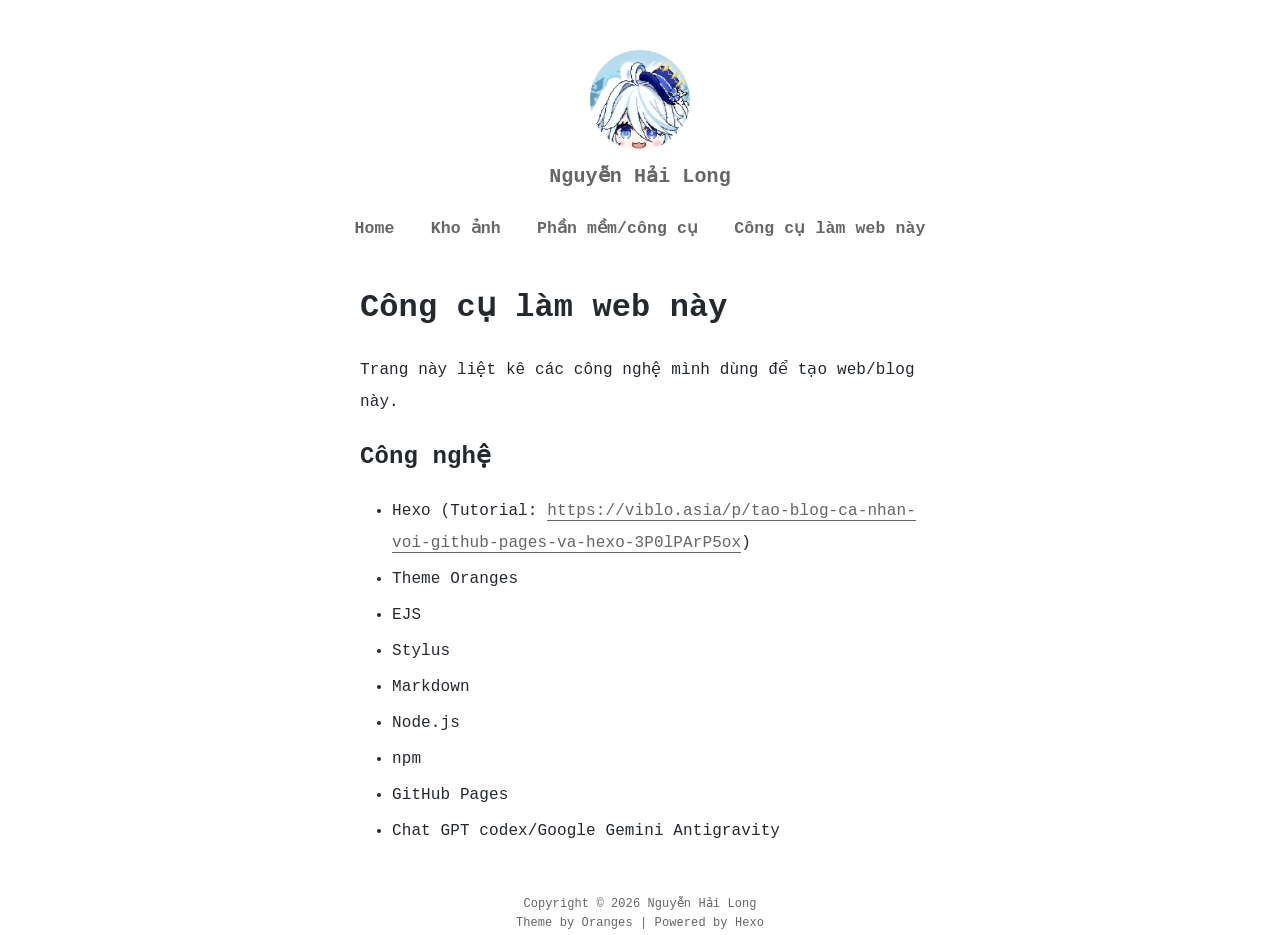
==== cong-cu-lam-web/index.html @ 545f5bb3 "Site updated: 2026-05-12 15:04:45" ====
<!DOCTYPE html>
<html lang="en" color-mode="light">

  <head>
  <meta charset="utf-8">
  <meta name="viewport" content="width=device-width, initial-scale=1" />
  <meta name="author" content="Nguyễn Hải Long" />
  <!-- Open Graph Description 简短摘要-->
  
  <!-- 用于搜索引擎的文章摘要 -->
  
  
  
  <title>
    
      Công cụ làm web này 
      
      
      |
    
     Nguyễn Hải Long
  </title>

  
    <link rel="apple-touch-icon" href="/images/favicon.png">
    <link rel="icon" href="/images/favicon.png">
  

  <!-- Raleway-Font -->
  <link href="https://fonts.googleapis.com/css?family=Raleway&display=swap" rel="stylesheet">

  <!-- hexo site css -->
  <link rel="stylesheet" href="/css/main.css" />
  <link rel="stylesheet" href="//at.alicdn.com/t/font_1886449_67xjft27j1l.css" />
  <!-- 代码块风格 -->
  

  <!-- jquery3.3.1 -->
  
    <script defer type="text/javascript" src="/plugins/jquery.min.js"></script>
  

  <!-- fancybox -->
  
    <link href="/plugins/jquery.fancybox.min.css" rel="stylesheet">
    <script defer type="text/javascript" src="/plugins/jquery.fancybox.min.js"></script>
  
  
<script src="/js/fancybox.js"></script>


  

  

  <script>
    var html = document.documentElement
    const colorMode = localStorage.getItem('color-mode')
    if (colorMode) {
      document.documentElement.setAttribute('color-mode', colorMode)
    }
  </script>
<meta name="generator" content="Hexo 8.1.2"></head>


  <body>
    <div id="app">
      <div class="header">
  <div class="avatar">
    <a href="/">
      <!-- 头像取消懒加载，添加no-lazy -->
      
        <img src="/images/avatar.png" alt="">
      
    </a>
    <div class="nickname"><a href="/">Nguyễn Hải Long</a></div>
  </div>
  <div class="navbar">
    <ul>
      
        <li class="nav-item" data-path="/">
          <a href="/">Home</a>
        </li>
      
        <li class="nav-item" data-path="/kho-anh/">
          <a href="/kho-anh/">Kho ảnh</a>
        </li>
      
        <li class="nav-item" data-path="/phan-mem-cong-cu/">
          <a href="/phan-mem-cong-cu/">Phần mềm/công cụ</a>
        </li>
      
        <li class="nav-item" data-path="/cong-cu-lam-web/">
          <a href="/cong-cu-lam-web/">Công cụ làm web này</a>
        </li>
      
    </ul>
  </div>
</div>


<script src="/js/activeNav.js"></script>



      <div class="flex-container">
        <!-- 文章详情页，展示文章具体内容，url形式：https://yoursite/文章标题/ -->
<!-- 同时为「标签tag」，「朋友friend」，「分类categories」，「关于about」页面的承载页面，具体展示取决于page.type -->


  <!-- LaTex Display -->

  
    <script async type="text/javascript" src="/plugins/mathjax/tex-chtml.js"></script>
  
  <script>
    MathJax = {
      tex: {
        inlineMath: [['$', '$'], ['\\(', '\\)']]
      }
    }
  </script>





  <!-- clipboard -->

  
    <script async type="text/javascript" src="/plugins/clipboard.min.js"></script>
  
  
<script src="/js/codeCopy.js"></script>







  

  

  
  <!-- 关于页 url形式：https://yoursite/about/ -->
    <div class="container about-index">
      <div class="markdown-body">
        <h1 id="Cong-cu-lam-web-nay"><a href="#Cong-cu-lam-web-nay" class="headerlink" title="Công cụ làm web này"></a>Công cụ làm web này</h1><p>Trang này liệt kê các công nghệ mình dùng để tạo web&#x2F;blog này.</p>
<h2 id="Cong-nghe"><a href="#Cong-nghe" class="headerlink" title="Công nghệ"></a>Công nghệ</h2><ul>
<li>Hexo (Tutorial: <a target="_blank" rel="noopener" href="https://viblo.asia/p/tao-blog-ca-nhan-voi-github-pages-va-hexo-3P0lPArP5ox">https://viblo.asia/p/tao-blog-ca-nhan-voi-github-pages-va-hexo-3P0lPArP5ox</a>)</li>
<li>Theme Oranges</li>
<li>EJS</li>
<li>Stylus</li>
<li>Markdown</li>
<li>Node.js</li>
<li>npm</li>
<li>GitHub Pages</li>
<li>Chat GPT codex&#x2F;Google Gemini Antigravity</li>
</ul>

      </div>
    </div>
  

  

        
<div class="footer">
  <div class="social">
    <ul>
      
        <li>
          
              <a title="github" target="_blank" rel="noopener" href="https://github.com/zchengsite/hexo-theme-oranges">
                <i class="iconfont icon-github"></i>
              </a>
              
        </li>
        
    </ul>
  </div>
  
    
    <div class="footer-more">
      
        <a href="/">Copyright © 2026 Nguyễn Hải Long</a>
        
    </div>
  
    
    <div class="footer-more">
      
        <a target="_blank" rel="noopener" href="https://github.com/zchengsite/hexo-theme-oranges">Theme by Oranges | Powered by Hexo</a>
        
    </div>
  
  
</div>

      </div>

      <div class="tools-bar">
        <div class="back-to-top tools-bar-item hidden">
  <a href="javascript: void(0)">
    <i class="iconfont icon-chevronup"></i>
  </a>
</div>


<script src="/js/backtotop.js"></script>



        
  <div class="search-icon tools-bar-item" id="search-icon">
    <a href="javascript: void(0)">
      <i class="iconfont icon-search"></i>
    </a>
  </div>

  <div class="search-overlay hidden">
    <div class="search-content" tabindex="0">
      <div class="search-title">
        <span class="search-icon-input">
          <a href="javascript: void(0)">
            <i class="iconfont icon-search"></i>
          </a>
        </span>
        
          <input type="text" class="search-input" id="search-input" placeholder="Search...">
        
        <span class="search-close-icon" id="search-close-icon">
          <a href="javascript: void(0)">
            <i class="iconfont icon-close"></i>
          </a>
        </span>
      </div>
      <div class="search-result" id="search-result"></div>
    </div>
  </div>

  <script type="text/javascript">
    var inputArea = document.querySelector("#search-input")
    var searchOverlayArea = document.querySelector(".search-overlay")

    inputArea.onclick = function() {
      getSearchFile()
      this.onclick = null
    }

    inputArea.onkeydown = function() {
      if(event.keyCode == 13)
        return false
    }

    function openOrHideSearchContent() {
      let isHidden = searchOverlayArea.classList.contains('hidden')
      if (isHidden) {
        searchOverlayArea.classList.remove('hidden')
        document.body.classList.add('hidden')
        // inputArea.focus()
      } else {
        searchOverlayArea.classList.add('hidden')
        document.body.classList.remove('hidden')
      }
    }

    function blurSearchContent(e) {
      if (e.target === searchOverlayArea) {
        openOrHideSearchContent()
      }
    }

    document.querySelector("#search-icon").addEventListener("click", openOrHideSearchContent, false)
    document.querySelector("#search-close-icon").addEventListener("click", openOrHideSearchContent, false)
    searchOverlayArea.addEventListener("click", blurSearchContent, false)

    var searchFunc = function (path, search_id, content_id) {
      'use strict';
      var $input = document.getElementById(search_id);
      var $resultContent = document.getElementById(content_id);
      $resultContent.innerHTML = "<ul><span class='local-search-empty'>First search, index file loading, please wait...<span></ul>";
      $.ajax({
        // 0x01. load xml file
        url: path,
        dataType: "xml",
        success: function (xmlResponse) {
          // 0x02. parse xml file
          var datas = $("entry", xmlResponse).map(function () {
            return {
              title: $("title", this).text(),
              content: $("content", this).text(),
              url: $("url", this).text()
            };
          }).get();
          $resultContent.innerHTML = "";

          $input.addEventListener('input', function () {
            // 0x03. parse query to keywords list
            var str = '<ul class=\"search-result-list\">';
            var keywords = this.value.trim().toLowerCase().split(/[\s\-]+/);
            $resultContent.innerHTML = "";
            if (this.value.trim().length <= 0) {
              return;
            }
            // 0x04. perform local searching
            datas.forEach(function (data) {
              var isMatch = true;
              var content_index = [];
              if (!data.title || data.title.trim() === '') {
                data.title = "Untitled";
              }
              var orig_data_title = data.title.trim();
              var data_title = orig_data_title.toLowerCase();
              var orig_data_content = data.content.trim().replace(/<[^>]+>/g, "");
              var data_content = orig_data_content.toLowerCase();
              var data_url = data.url;
              var index_title = -1;
              var index_content = -1;
              var first_occur = -1;
              // only match artiles with not empty contents
              if (data_content !== '') {
                keywords.forEach(function (keyword, i) {
                  index_title = data_title.indexOf(keyword);
                  index_content = data_content.indexOf(keyword);

                  if (index_title < 0 && index_content < 0) {
                    isMatch = false;
                  } else {
                    if (index_content < 0) {
                      index_content = 0;
                    }
                    if (i == 0) {
                      first_occur = index_content;
                    }
                    // content_index.push({index_content:index_content, keyword_len:keyword_len});
                  }
                });
              } else {
                isMatch = false;
              }
              // 0x05. show search results
              if (isMatch) {
                str += "<li><a href='" + data_url + "' class='search-result-title'>" + orig_data_title + "</a>";
                var content = orig_data_content;
                if (first_occur >= 0) {
                  // cut out 100 characters
                  var start = first_occur - 20;
                  var end = first_occur + 80;

                  if (start < 0) {
                    start = 0;
                  }

                  if (start == 0) {
                    end = 100;
                  }

                  if (end > content.length) {
                    end = content.length;
                  }

                  var match_content = content.substr(start, end);

                  // highlight all keywords
                  keywords.forEach(function (keyword) {
                    var regS = new RegExp(keyword, "gi");
                    match_content = match_content.replace(regS, "<span class=\"search-keyword\">" + keyword + "</span>");
                  });

                  str += "<p class=\"search-result-abstract\">" + match_content + "...</p>"
                }
                str += "</li>";
              }
            });
            str += "</ul>";
            if (str.indexOf('<li>') === -1) {
              return $resultContent.innerHTML = "<ul><span class='local-search-empty'>No result<span></ul>";
            }
            $resultContent.innerHTML = str;
          });
        },
        error: function(xhr, status, error) {
          $resultContent.innerHTML = ""
          if (xhr.status === 404) {
            $resultContent.innerHTML = "<ul><span class='local-search-empty'>The search.xml file was not found, please refer to：<a href='https://github.com/zchengsite/hexo-theme-oranges#configuration' target='_black'>configuration</a><span></ul>";
          } else {
            $resultContent.innerHTML = "<ul><span class='local-search-empty'>The request failed, Try to refresh the page or try again later.<span></ul>";
          }
        }
      });
      $(document).on('click', '#search-close-icon', function() {
        $('#search-input').val('');
        $('#search-result').html('');
      });
    }

    var getSearchFile = function() {
        var path = "/search.xml";
        searchFunc(path, 'search-input', 'search-result');
    }
  </script>




        
  <div class="tools-bar-item theme-icon" id="switch-color-scheme">
    <a href="javascript: void(0)">
      <i id="theme-icon" class="iconfont icon-moon"></i>
    </a>
  </div>

  
<script src="/js/colorscheme.js"></script>





        
  
    <div class="share-icon tools-bar-item">
      <a href="javascript: void(0)" id="share-icon">
        <i class="iconfont iconshare"></i>
      </a>
      <div class="share-content hidden">
        
          <a class="share-item" href="https://twitter.com/intent/tweet?text=' + C%C3%B4ng%20c%E1%BB%A5%20l%C3%A0m%20web%20n%C3%A0y + '&url=' + http%3A%2F%2Fexample.com%2Fcong-cu-lam-web%2Findex.html + '" target="_blank" title="Twitter">
            <i class="iconfont icon-twitter"></i>
          </a>
        
        
          <a class="share-item" href="https://www.facebook.com/sharer.php?u=http://example.com/cong-cu-lam-web/index.html" target="_blank" title="Facebook">
            <i class="iconfont icon-facebooksquare"></i>
          </a>
        
      </div>
    </div>
  
  
<script src="/js/shares.js"></script>



      </div>
    </div>
  </body>
</html>
---- css/main.css ----
.article-entry pre,
.article-entry .highlight {
  background: #2d2d2d;
  margin: 0 -20px;
  padding: 15px 20px;
  border-style: solid;
  border-color: color-border;
  border-width: 1px 0;
  overflow: auto;
  color: #ccc;
  line-height: 22.400000000000002px
}

.article-entry .highlight .gutter pre,
.article-entry .gist .gist-file .gist-data .line-numbers {
  color: #666;
  font-size: .85em
}

.article-entry pre,
.article-entry code {
  font-family: "Source Code Pro", Consolas, Monaco, Menlo, Consolas, monospace
}

.article-entry code {
  background: color-background;
  text-shadow: 0 1px #fff;
  padding: 0 .3em
}

.article-entry pre code {
  background: none;
  text-shadow: none;
  padding: 0
}

.article-entry .highlight pre {
  border: none;
  margin: 0;
  padding: 0
}

.article-entry .highlight table {
  margin: 0;
  width: auto
}

.article-entry .highlight td {
  border: none;
  padding: 0
}

.article-entry .highlight figcaption {
  font-size: .85em;
  color: #999;
  line-height: 1em;
  margin-bottom: 1em;
}

.article-entry .highlight figcaption a {
  float: right
}

.article-entry .highlight .gutter pre {
  text-align: right;
  padding-right: 20px
}

.article-entry .highlight .line {
  height: 22.400000000000002px
}

.article-entry .highlight .line.marked {
  background: #515151
}

.article-entry .gist {
  margin: 0 -20px;
  border-style: solid;
  border-color: color-border;
  border-width: 1px 0;
  background: #2d2d2d;
  padding: 15px 20px 15px 0;
}

.article-entry .gist .gist-file {
  border: none;
  font-family: "Source Code Pro", Consolas, Monaco, Menlo, Consolas, monospace;
  margin: 0;
}

.article-entry .gist .gist-file .gist-data {
  background: none;
  border: none;
}

.article-entry .gist .gist-file .gist-data .line-numbers {
  background: none;
  border: none;
  padding: 0 20px 0 0
}

.article-entry .gist .gist-file .gist-data .line-data {
  padding: 0 !important
}

.article-entry .gist .gist-file .highlight {
  margin: 0;
  padding: 0;
  border: none
}

.article-entry .gist .gist-file .gist-meta {
  background: #2d2d2d;
  color: #999;
  font: .85em -apple-system, BlinkMacSystemFont, "Segoe UI", "Roboto", "Oxygen", "Ubuntu", "Cantarell", "Fira Sans", "Droid Sans", "Helvetica Neue", sans-serif;
  text-shadow: 0 0;
  padding: 0;
  margin-top: 1em;
  margin-left: 20px;
}

.article-entry .gist .gist-file .gist-meta a {
  color: #258fb8;
  font-weight: normal;
}

.article-entry .gist .gist-file .gist-meta a:hover {
  text-decoration: underline
}

pre .comment,
pre .title {
  color: #999
}

pre .variable,
pre .attribute,
pre .tag,
pre .regexp,
pre .ruby .constant,
pre .xml .tag .title,
pre .xml .pi,
pre .xml .doctype,
pre .html .doctype,
pre .css .id,
pre .css .class,
pre .css .pseudo {
  color: #f2777a
}

pre .number,
pre .preprocessor,
pre .built_in,
pre .literal,
pre .params,
pre .constant {
  color: #f99157
}

pre .class,
pre .ruby .class .title,
pre .css .rules .attribute {
  color: #9c9
}

pre .string,
pre .value,
pre .inheritance,
pre .header,
pre .ruby .symbol,
pre .xml .cdata {
  color: #9c9
}

pre .css .hexcolor {
  color: #6cc
}

pre .function,
pre .python .decorator,
pre .python .title,
pre .ruby .function .title,
pre .ruby .title .keyword,
pre .perl .sub,
pre .javascript .title,
pre .coffeescript .title {
  color: #69c
}

pre .keyword,
pre .javascript .function {
  color: #c9c
}

.markdown-body .highlight {
  color: #ccc;
  background-color: #2d2d2d;
  border-radius: 5px;
}

.markdown-body .highlight table td {
  padding: 0;
  border: none;
}

.markdown-body .highlight table tr {
  border: none;
}

.markdown-body .highlight .gutter pre {
  color: #999;
  background: #1b1b1b;
}

.highlight .code pre {
  width: 100%;
  padding-left: 10px;
  padding-right: 10px;
  background-color: #2d2d2d !important;
}

.markdown-body .highlight table tbody pre {
  border-radius: 0;
}

details summary {
  outline: none;
  cursor: pointer;
}
figure {
  position: relative;
}

figure figcaption {
  padding-left: 1rem;
  background-color: #1b1b1b;
  border-top-left-radius: 5px;
  border-top-right-radius: 5px;
}

figure table .gutter {
  user-select: none;
}

figure .pin-copy {
  position: absolute;
  top: 0;
  right: 1rem;
  cursor: pointer;
}

@font-face {
  font-family: octicons-link;
  src: url([data-uri])
    format("woff");
}

.markdown-body .pl-c {
  color: #6a737d;
}

.markdown-body .pl-c1,
.markdown-body .pl-s .pl-v {
  color: #005cc5;
}

.markdown-body .pl-e,
.markdown-body .pl-en {
  color: #6f42c1;
}

.markdown-body .pl-smi,
.markdown-body .pl-s .pl-s1 {
  color: #24292e;
}

.markdown-body .pl-ent {
  color: #22863a;
}

.markdown-body .pl-k {
  color: #d73a49;
}

.markdown-body .pl-s,
.markdown-body .pl-pds,
.markdown-body .pl-s .pl-pse .pl-s1,
.markdown-body .pl-sr,
.markdown-body .pl-sr .pl-cce,
.markdown-body .pl-sr .pl-sre,
.markdown-body .pl-sr .pl-sra {
  color: #032f62;
}

.markdown-body .pl-v,
.markdown-body .pl-smw {
  color: #e36209;
}

.markdown-body .pl-bu {
  color: #b31d28;
}

.markdown-body .pl-ii {
  color: #fafbfc;
  background-color: #b31d28;
}

.markdown-body .pl-c2 {
  color: #fafbfc;
  background-color: #d73a49;
}

.markdown-body .pl-c2::before {
  content: "^M";
}

.markdown-body .pl-sr .pl-cce {
  font-weight: bold;
  color: #22863a;
}

.markdown-body .pl-ml {
  color: #735c0f;
}

.markdown-body .pl-mh,
.markdown-body .pl-mh .pl-en,
.markdown-body .pl-ms {
  font-weight: bold;
  color: #005cc5;
}

.markdown-body .pl-mi {
  font-style: italic;
  color: #24292e;
}

.markdown-body .pl-mb {
  font-weight: bold;
  color: #24292e;
}

.markdown-body .pl-md {
  color: #b31d28;
  background-color: #ffeef0;
}

.markdown-body .pl-mi1 {
  color: #22863a;
  background-color: #f0fff4;
}

.markdown-body .pl-mc {
  color: #e36209;
  background-color: #ffebda;
}

.markdown-body .pl-mi2 {
  color: #f6f8fa;
  background-color: #005cc5;
}

.markdown-body .pl-mdr {
  font-weight: bold;
  color: #6f42c1;
}

.markdown-body .pl-ba {
  color: #586069;
}

.markdown-body .pl-sg {
  color: #959da5;
}

.markdown-body .pl-corl {
  text-decoration: underline;
  color: #032f62;
}

.markdown-body .octicon {
  display: inline-block;
  vertical-align: text-top;
  fill: currentColor;
}

.markdown-body a {
  background-color: transparent;
}

.markdown-body a:active,
.markdown-body a:hover {
  outline-width: 0;
}

.markdown-body strong {
  font-weight: inherit;
}

.markdown-body strong {
  font-weight: bolder;
}

.markdown-body h1 {
  font-size: 2em;
  margin: 0.67em 0;
}

.markdown-body img {
  border-style: none;
}

.markdown-body code,
.markdown-body kbd,
.markdown-body pre {
  font-family: monospace, monospace;
  font-size: 1em;
}

.markdown-body hr {
  box-sizing: content-box;
  height: 0;
  overflow: visible;
}

.markdown-body input {
  font: inherit;
  margin: 0;
}

.markdown-body input {
  overflow: visible;
}

.markdown-body [type="checkbox"] {
  box-sizing: border-box;
  padding: 0;
}

.markdown-body * {
  box-sizing: border-box;
}

.markdown-body input {
  font-family: inherit;
  font-size: inherit;
  line-height: inherit;
}

.markdown-body a {
  color: var(--color-text-a);
  text-decoration: none;
  border-bottom: 1px solid var(--color-text-a);
  font-size: 1em;
  transition: color 0.3s;
}

.markdown-body a:hover {
  text-decoration: none;
  color: var(--color-text-a-hover);
  border-bottom: 1px solid var(--color-text-a-hover);
}

.markdown-body strong {
  font-weight: 600;
}

.markdown-body hr {
  height: 0;
  margin: 15px 0;
  overflow: hidden;
  background: transparent;
  border: 0;
  border-bottom: 1px solid #dfe2e5;
}

.markdown-body hr::before {
  display: table;
  content: "";
}

.markdown-body hr::after {
  display: table;
  clear: both;
  content: "";
}

.markdown-body table {
  border-spacing: 0;
  border-collapse: collapse;
}

.markdown-body td,
.markdown-body th {
  padding: 0;
}

.markdown-body h1,
.markdown-body h2,
.markdown-body h3,
.markdown-body h4,
.markdown-body h5,
.markdown-body h6 {
  margin-top: 0;
  margin-bottom: 0;
}

.markdown-body h1 {
  font-size: 32px;
  font-weight: 600;
}

.markdown-body h2 {
  font-size: 24px;
  font-weight: 600;
}

.markdown-body h3 {
  font-size: 20px;
  font-weight: 600;
}

.markdown-body h4 {
  font-size: 16px;
  font-weight: 600;
}

.markdown-body h5 {
  font-size: 14px;
  font-weight: 600;
}

.markdown-body h6 {
  font-size: 12px;
  font-weight: 600;
}

.markdown-body p {
  margin-top: 0;
  margin-bottom: 10px;
}

.markdown-body blockquote {
  margin: 0;
}

.markdown-body ul,
.markdown-body ol {
  padding-left: 0;
  margin-top: 0;
  margin-bottom: 0;
}

.markdown-body ol ol,
.markdown-body ul ol {
  list-style-type: lower-roman;
}

.markdown-body ul ul ol,
.markdown-body ul ol ol,
.markdown-body ol ul ol,
.markdown-body ol ol ol {
  list-style-type: lower-alpha;
}

.markdown-body dd {
  margin-left: 0;
}

.markdown-body code {
  font-family: "SFMono-Regular", Consolas, "Liberation Mono", Menlo, Courier,
    monospace;
  font-size: 12px;
}

.markdown-body pre {
  margin-top: 0;
  margin-bottom: 0;
  font-family: "SFMono-Regular", Consolas, "Liberation Mono", Menlo, Courier,
    monospace;
  font-size: 12px;
}

.markdown-body .octicon {
  vertical-align: text-bottom;
}

.markdown-body .pl-0 {
  padding-left: 0 !important;
}

.markdown-body .pl-1 {
  padding-left: 4px !important;
}

.markdown-body .pl-2 {
  padding-left: 8px !important;
}

.markdown-body .pl-3 {
  padding-left: 16px !important;
}

.markdown-body .pl-4 {
  padding-left: 24px !important;
}

.markdown-body .pl-5 {
  padding-left: 32px !important;
}

.markdown-body .pl-6 {
  padding-left: 40px !important;
}

.markdown-body::before {
  display: table;
  content: "";
}

.markdown-body::after {
  display: table;
  clear: both;
  content: "";
}

.markdown-body > *:first-child {
  margin-top: 0 !important;
}

.markdown-body > *:last-child {
  margin-bottom: 0 !important;
}

.markdown-body a:not([href]) {
  color: inherit;
  text-decoration: none;
}

.markdown-body .anchor {
  float: left;
  padding-right: 4px;
  margin-left: -20px;
  line-height: 1;
}

.markdown-body .anchor:focus {
  outline: none;
}

.markdown-body p,
.markdown-body blockquote,
.markdown-body ul,
.markdown-body ol,
.markdown-body dl,
.markdown-body table,
.markdown-body pre {
  margin-top: 0;
  margin-bottom: 16px;
}

.markdown-body hr {
  height: 0.25em;
  padding: 0;
  margin: 24px 0;
  background-color: #e1e4e8;
  border: 0;
}

.markdown-body blockquote {
  /*margin: 3rem 0;*/
  padding: 15px;
  color: var(--color-block-md-quote);
  border-left: 0.25em solid var(--color-block-md-quote);
  background: var(--bg-block-md-quote);
  border-radius: 3px;
}

.markdown-body blockquote > :first-child {
  margin-top: 0;
}

.markdown-body blockquote > :last-child {
  margin-bottom: 0;
}

.markdown-body kbd {
  display: inline-block;
  padding: 3px 5px;
  font-size: 11px;
  line-height: 10px;
  color: #444d56;
  vertical-align: middle;
  background-color: #fafbfc;
  border: solid 1px #c6cbd1;
  border-bottom-color: #959da5;
  border-radius: 3px;
  box-shadow: inset 0 -1px 0 #959da5;
}

.markdown-body h1,
.markdown-body h2,
.markdown-body h3,
.markdown-body h4,
.markdown-body h5,
.markdown-body h6 {
  margin-top: 24px;
  margin-bottom: 16px;
  font-weight: 600;
  line-height: 1.25;
}

.markdown-body h1 .headerlink,
.markdown-body h2 .headerlink,
.markdown-body h3 .headerlink,
.markdown-body h4 .headerlink,
.markdown-body h5 .headerlink,
.markdown-body h6 .headerlink {
  position: relative;
  text-decoration: none;
}

.markdown-body h1 .headerlink::before,
.markdown-body h2 .headerlink::before,
.markdown-body h3 .headerlink::before,
.markdown-body h4 .headerlink::before,
.markdown-body h5 .headerlink::before,
.markdown-body h6 .headerlink::before {
  content: "#";
  position: absolute;
  right: 5px;
  font-weight: bold;
  opacity: 0;
  transition: opacity 0.3s, width 0.3s;
}

.markdown-body h1:hover .headerlink::before,
.markdown-body h2:hover .headerlink::before,
.markdown-body h3:hover .headerlink::before,
.markdown-body h4:hover .headerlink::before,
.markdown-body h5:hover .headerlink::before,
.markdown-body h6:hover .headerlink::before {
  content: "#";
  position: absolute;
  right: 5px;
  opacity: 1;
}

.markdown-body h1 .octicon-link,
.markdown-body h2 .octicon-link,
.markdown-body h3 .octicon-link,
.markdown-body h4 .octicon-link,
.markdown-body h5 .octicon-link,
.markdown-body h6 .octicon-link {
  color: #1b1f23;
  vertical-align: middle;
  visibility: hidden;
}

.markdown-body h1:hover .anchor,
.markdown-body h2:hover .anchor,
.markdown-body h3:hover .anchor,
.markdown-body h4:hover .anchor,
.markdown-body h5:hover .anchor,
.markdown-body h6:hover .anchor {
  text-decoration: none;
}

.markdown-body h1:hover .anchor .octicon-link,
.markdown-body h2:hover .anchor .octicon-link,
.markdown-body h3:hover .anchor .octicon-link,
.markdown-body h4:hover .anchor .octicon-link,
.markdown-body h5:hover .anchor .octicon-link,
.markdown-body h6:hover .anchor .octicon-link {
  visibility: visible;
}

.markdown-body h1 {
  padding-bottom: 0.3em;
  font-size: 2em;
}

.markdown-body h2 {
  padding-bottom: 0.3em;
  font-size: 1.5em;
}

.markdown-body h3 {
  font-size: 1.25em;
}

.markdown-body h4 {
  font-size: 1em;
}

.markdown-body h5 {
  font-size: 0.875em;
}

.markdown-body h6 {
  font-size: 0.85em;
  color: #6a737d;
}

.markdown-body ul,
.markdown-body ol {
  padding-left: 2em;
}

.markdown-body ul ul,
.markdown-body ul ol,
.markdown-body ol ol,
.markdown-body ol ul {
  margin-top: 0;
  margin-bottom: 0;
}

.markdown-body li {
  word-wrap: break-all;
}

.markdown-body li > p {
  margin-top: 16px;
}

.markdown-body li + li {
  margin-top: 0.25em;
}

.markdown-body dl {
  padding: 0;
}

.markdown-body dl dt {
  padding: 0;
  margin-top: 16px;
  font-size: 1em;
  font-style: italic;
  font-weight: 600;
}

.markdown-body dl dd {
  padding: 0 16px;
  margin-bottom: 16px;
}

.markdown-body table {
  display: block;
  width: 100%;
  overflow: auto;
}

.markdown-body table th {
  font-weight: 600;
}

.markdown-body table th,
.markdown-body table td {
  padding: 6px 13px;
  border: 2px solid var(--color-border-md-table);
}

.markdown-body table tr {
  background-color: var(--bg-block-md-table);
  border-top: 2px solid var(--color-border-md-table);
}

.markdown-body table tr:nth-child(2n) {
  background-color: var(--bg-block-md-table-2);
}

.markdown-body img {
  max-width: 90%;
  display: block;
  margin: 0 auto;
  box-sizing: content-box;
  background-color: #fff;
}

.markdown-body img[align="right"] {
  padding-left: 20px;
}

.markdown-body img[align="left"] {
  padding-right: 20px;
}

.markdown-body code {
  padding: 3px 5px;
  margin: 0 2px;
  font-size: 85%;
  /* font-weight: 600; */
  border-radius: 3px;
  background-color: var(--bg-text-md-code);
  color: var(--color-text-md-code);
}

.markdown-body pre {
  word-wrap: normal;
}

.markdown-body pre > code {
  padding: 0;
  margin: 0;
  font-size: 100%;
  word-break: normal;
  white-space: pre;
  background: transparent;
  border: 0;
  color: #333;
}

.markdown-body .highlight {
  margin-bottom: 16px;
}

.markdown-body .highlight pre {
  margin-bottom: 0;
  word-break: normal;
}

.markdown-body .highlight pre,
.markdown-body pre {
  padding: 10px;
  overflow: auto;
  font-size: 90%;
  line-height: 1.8;
  background-color: var(--bg-block-md-pre);
  border-radius: 5px;
}

.markdown-body pre code {
  display: inline;
  max-width: auto;
  padding: 0;
  margin: 0;
  overflow: visible;
  line-height: inherit;
  word-wrap: normal;
  background-color: transparent;
  border: 0;
  color: var(--color-text-md-pre)
}

.markdown-body .full-commit .btn-outline:not(:disabled):hover {
  color: #005cc5;
  border-color: #005cc5;
}

.markdown-body kbd {
  display: inline-block;
  padding: 3px 5px;
  font: 11px "SFMono-Regular", Consolas, "Liberation Mono", Menlo, Courier,
    monospace;
  line-height: 10px;
  color: #444d56;
  vertical-align: middle;
  background-color: #fafbfc;
  border: solid 1px #d1d5da;
  border-bottom-color: #c6cbd1;
  border-radius: 3px;
  box-shadow: inset 0 -1px 0 #c6cbd1;
}

.markdown-body :checked + .radio-label {
  position: relative;
  z-index: 1;
  border-color: #0366d6;
}

.markdown-body .task-list-item {
  list-style-type: none;
}

.markdown-body .task-list-item + .task-list-item {
  margin-top: 3px;
}

.markdown-body .task-list-item input {
  margin: 0 0.2em 0.25em -1.6em;
  vertical-align: middle;
}

.markdown-body hr {
  border-bottom-color: #eee;
}

/* valine comments style sheets */

.comments-container {
  color: var(--color-text-a);
}

.comments-container .vwrap {
  color: var(--color-text-a);
}

.vheader input::-webkit-input-placeholder, .vheader input {
  color: var(--color-text-a) !important;
}

.vedit textarea::-webkit-input-placeholder, .vedit textarea {
  color: var(--color-text-a) !important;
}

.vicon {
  fill: var(--color-text-a) !important;
}

.vbtn {
  color: var(--color-text-a) !important;
}

.vcontent p {
  color: var(--color-text-a) !important;
}


#waline-comments {
  --waline-font-size: 16px;
}

/* light scheme */
:root[color-mode="light"] {
  --bg-body: #FFFFFF;
  --color-text-base: #666;
  --color-text-a: #666;
  --color-text-a-hover: #000000;
  --color-text-a-active: #000000;
  --color-text-sub: #8e8e8e;
  --color-text-md-title: #24292e;
  --color-text-md-content: #24292e;
  --color-text-md-code: #e96900;
  --bg-text-md-code: #f8f8f8;
  --bg-block-md-quote: #EEEEEE;
  --color-block-md-quote: #555555;
  --color-divider-md-border: #5858581a;
  --bg-content-search: rgb(255 255 255 / 60%);
  --bg-block-md-pre: #e6e6e6;
  --color-text-md-pre: #555555;
  --bg-block-md-table: #ffffff;
  --bg-block-md-table-2: #f6f8fa;
  --color-border-md-table: #dfe2e5;
}

/* dark scheme */
:root[color-mode="dark"] {
  --bg-body: #2E3440;
  --color-text-base: #C1C2C5;
  --color-text-a: #C1C2C5;
  --color-text-a-hover: #FFFFFF;
  --color-text-a-active: #FFFFFF;
  --color-text-sub: #8e8e8e;
  --color-text-md-title: #eceff4;
  --color-text-md-content: #eceff4;
  --color-text-md-code: #e96900;
  --bg-text-md-code: #3b4252;
  --bg-block-md-quote: #3a4252;
  --color-block-md-quote: #abb9cf;
  --color-divider-md-border: #ffffff4f;
  --bg-content-search: rgb(59 66 82 / 60%);
  --bg-block-md-pre: #3a4252;
  --color-text-md-pre: #abb9cf;
  --bg-block-md-table: #2E3440;
  --bg-block-md-table-2: #313744;
  --color-border-md-table: #4c566a;
}

* {
  margin: 0;
  padding: 0;
}

html, body {
  font-size: 10px;
  letter-spacing: 0.01rem;
  background-color: var(--bg-body);
  transition: color 400ms ease-in-out 0s, background-color 400ms ease-in-out 0s;
  font-family: Consolas, "Liberation Mono", Menlo, Monaco, "Source Han Sans CN", "PingFang SC", "Hiragino Sans GB", "Microsoft YaHei", sans-serif
}

body.hidden {
  overflow: hidden;
  padding-right: 6px;
}

.markdown-body {
  -ms-text-size-adjust: 100%;
  -webkit-text-size-adjust: 100%;
  line-height: 2;
  color: #24292e;
  font-size: 1.6rem;
  line-height: 2;
  word-wrap: break-word;
  color: var(--color-text-md-content)
}

@media (max-width: 768px) {
  .markdown-body {
    font-size: 1.4rem;
  }
}

#app {
  position: relative;
  margin: 0 auto;
}

/*控制整个滚动条*/
::-webkit-scrollbar {
    background-color: transparent;
    width: 6px;
    height: 6px;
    background-clip: padding-box;
}

/*滚动条中滑块部分*/
::-webkit-scrollbar-thumb {
  background-color: rgba(144,147,153,.5);
  /* border-radius: 5px; */
  transition: background-color 0.3s ease;
}

::-webkit-scrollbar-thumb:hover {
  background-color: #a4a4a4;
}

a {
  color: var(--color-text-a);
  text-decoration: none;
  background-color: transparent;
  transition: color 0.3s;
}

a:hover {
  color: var(--color-text-a-hover);
}

.flex-container {
  min-height: calc(100vh - 290px);
  display: flex;
  flex-direction: column;
  justify-content: space-between;
  margin-left: calc(100vw - 100%);
  /*transition: all 0.3s ease;*/
}

.header {
  padding: 50px 0;
}

.container {
  width: 50%;
  margin: 0 auto;
}

.index .post-list,
.friend-index .friend-list,
.archives .post-list,
.tag-index .tag-list,
.about-index .markdown-body {
  padding: 0 40px;
}

.category-index .category-list {
  padding: 0 110px;
}

.btn-catalog {
  display: none;
}

@media (max-width: 888px) {
  .container {
    width: 90%;
  }
  .index .post-list,
  .friend-index .friend-list,
  .archives .post-list,
  .tag-index .tag-list,
  .about-index .markdown-body {
    padding: 0;
  }
  .category-index .category-list {
    padding: 0 40px;
  }
  .btn-catalog {
    display: block;
    position: fixed;
    top: 0;
    right: 0;
    height: 24px;
    width: 24px;
    padding: 10px;
    z-index: 999;
    color: var(--color-text-a);
    background-color: rgb(255 255 255 / 50%);
  }
  .btn-catalog i {
    font-size: 24px;
  }
  .post-catalog {
    top: 44px!important;
    bottom: unset!important;
    right: 0!important;
    width: unset!important;
    display: flex;
    justify-content: flex-end;
    padding: 10px!important;
    background-color: #fff;
    box-shadow: -1px 2px 5px 0px #999;
    opacity: .9;
    z-index: 9;
    border-top-left-radius: 4px;
    border-bottom-left-radius: 4px;
    transition: all 0.2s ease;
  }
  .post-catalog.hidden {
    opacity: 0!important;
    top: 0!important;
    z-index: -1!important;
  }
  .post-catalog .title {
    display: none;
  }
  .post-catalog .catalog-content {
    height: unset!important;
  }
  .back-to-top {
    opacity: 0;
    z-index: -1;
  }
}

@media (max-width: 1200px) and (min-width: 887px) {
  .index .post-list,
  .friend-index .friend-list,
  .archives .post-list,
  .tag-index .tag-list,
  .about-index .markdown-body {
    padding: 0 20px;
  }
}

.post-item {
  display: flex;
  font-size: 1.6rem;
  margin-bottom: 20px;
  align-items: center;
  line-height: 21px;
}

.post-item .time-m-d {
  flex-shrink: 0;
  margin-right: 30px;
  color: var(--color-text-base);
  font-size: 1.5rem;
  line-height: 21px;
  /*font-family: 'Raleway', 'Helvetica Neue', 'Arial', sans-serif;*/
}

.post-item .title {
  display: -webkit-box;
  -webkit-line-clamp: 2;
  -webkit-box-orient: vertical;
  word-wrap: break-word;
  overflow: hidden;
  text-overflow: ellipsis;
}

.post-item .title .post-top {
  font-weight: 600;
  font-size: 1.7rem;
  padding-right: 8px;
}

.tag-details .time-m-d, .archives .time-m-d, .category-details .time-m-d {
  margin: 0 30px;
}

.avatar {
  text-align: center;
  padding-bottom: 30px;
  margin-left: calc(100vw - 100%);
}

.avatar img {
  height: 100px;
  width: 100px;
  border-radius: 50%;
}

.avatar .nickname {
  font-size: 2rem;
  font-weight: 600;
  color: var(--color-text-a);
  padding-top: 10px;
}

.content {
  clear: both;
  padding: 0 20px;
}

.content-title {
  font-size: 1.6rem;
  color: var(--color-text-a);
  margin-bottom: 20px;
  /*font-family: 'Raleway', 'Helvetica Neue', 'Arial', sans-serif;*/
}

.navbar {
  margin-left: calc(100vw - 100%);
  display: flex;
  align-items: center;
  justify-content: center;
}

.navbar ul li {
  position: relative;
  display: inline-block;
  margin: 0 15px;
  font-size: 1.65rem;
  font-weight: bold;
  text-align: center;
}

.navbar ul li a {
  padding-bottom: 2px;
}

.navbar ul li a:hover::after {
  content: "";
  position: absolute;
  bottom: 3px;
  left: 5px;
  height: 6px;
  opacity: 0.45;
  background-color: gray;
  width: 89%;
}

.navbar ul li.active a {
  color: var(--color-text-a-active);
}

.navbar ul li.active a::after {
  content: "";
  position: absolute;
  bottom: 3px;
  left: 5px;
  height: 6px;
  opacity: 0.55;
  background-color: gray;
  width: 89%;
}

@media (max-width: 888px) {
  .navbar ul li {
    margin: 0 10px;
  }
}

@media (max-width: 390px) {
  .navbar ul li {
    margin: 0 3px;
  }
}

.post-navigation {
  font-size: 1.5rem;
  padding: 20px 90px;
  text-align: right;
  color: var(--color-text-base);
}

.post-navigation i {
  font-weight: 600;
}

.post-navigation .page-num {
  padding: 0 10px;
}

@media (max-width: 888px) {
  .post-navigation {
    padding: 20px 0;
  }
}

@media (max-width: 1200px) and (min-width: 887px) {
  .post-navigation {
    padding: 20px 20px;
  }
}

.tag-list li {
  font-size: 1.6rem;
  display: inline-block;
  padding: 10px;
}

.tag-list li .tag-list-link {
  position: relative;
  padding: 0 2px;
  border-radius: 2px;
}

/*.tag-list li .tag-list-link:hover {
  color: #fff;
}*/

/*.tag-list li .tag-list-link::after {
  content: "";
  position: absolute;
  top: 0;
  bottom: 0;
  left: -2px;
  right: -2px;
  transition: transform 0.1s linear;
  background: gray;
  opacity: 0.8;
  transform: scaleX(0);
  transform-origin: right;
  z-index: -1;
  border-radius: 2px;
}

.tag-list li .tag-list-link:hover::after {
  transform: scaleX(1);
  transform-origin: left;
}*/

.tag-list-count, .category-list-count {
  padding: 0 5px;
  color: #aaa;
  font-size: 1.2rem;
  vertical-align: top;
}

.category-list .category-list-item {
  font-size: 1.6rem;
  padding: 5px 0;
}

.category-list .category-list-item::marker {
  content: "• ";
  color: var(--color-text-base)
}

.category-list .category-list-item .category-list-child {
  padding-left: 30px;
}

.friend-list-item {
  font-size: 1.6rem;
  padding: 10px;
}

.friend-list-item .nickname {
  padding-right: 10px;
  color: var(--color-text-a)
}

.post-details .post-title {
  text-align: center;
  font-size: 2.2rem;
  font-weight: 600;
  color: var(--color-text-a);
  padding-bottom: 10px;
}

.post-details .post-attach {
  font-size: 1.4rem;
  text-align: center;
  padding-bottom: 30px;
  color: var(--color-text-a);
  display: flex;
  align-items: center;
  justify-content: center;
  flex-wrap: wrap;
}

.post-content {
  padding-bottom: 1rem;
}

.prev-or-next {
  font-size: 1.5rem;
  display: flex;
  justify-content: space-between;
  padding: 1rem 0;
  margin: 3rem 0;
  border-top: 1px solid var(--color-divider-md-border);
}

.prev-or-next .post-foot-next, .prev-or-next .post-foot-prev {
  white-space: nowrap;
}

.prev-or-next .post-attach {
  opacity: 0.9;
  font-size: 1.2rem;
  padding: 0 30px;
  display: flex;
  align-items: center;
  justify-content: center;
  flex-wrap: wrap;
}

.post-attach .post-pubtime, .post-attach .post-tags, .post-attach .post-categories {
  padding: 0 10px;
  display: flex;
  align-items: center;
}

@media (max-width: 768px) {
  .time-m-d {
    margin-right: 15px;
  }
  .tag-details .time-m-d, .archives .time-m-d {
    margin: 0 15px;
  }
}

.post-catalog {
  position: absolute;
  top: calc(290px + 88px + 30px);
  right: 50px;
  width: calc(20% - 50px);
  font-size: 1.4rem;
  padding-left: 10px;
}

.post-catalog .title {
  color: var(--color-text-base);
  font-size: 1.65rem;
  font-weight: bold;
  padding: 5px 0;
}

.catalog-content {
  overflow: auto;
}

.post-catalog .toc-child {
  padding-left: 10px;
}

.post-catalog li {
  list-style-type: none;
  overflow: hidden;
  white-space: nowrap;
  text-overflow: ellipsis;
  line-height: 2;
}

.toc-link {
  position: relative;
  padding: 3px 5px;
  opacity: 0.8;
  border-left: 2px solid transparent;
}

.toc-link.active {
  color: var(--color-text-a-active);
  opacity: 1;
}

.toc-link:hover::after {
  content: "";
  position: absolute;
  left: 5px;
  bottom: 2px;
  width: 6px;
  height: 69%;
  background-color: gray;
  opacity: 0.45;
}

.toc-link.active::after {
  content: "";
  position: absolute;
  left: 5px;
  bottom: 2px;
  width: 6px;
  height: 69%;
  background-color: gray;
  opacity: 0.55;
}

.search-overlay {
  position: fixed;
  top: 0;
  left: 0;
  bottom: 0;
  right: 0;
  background-color: rgba(0,0,0,0.3);
  transition: background-color 0.2s ease;
  visibility: visible;
  padding-right: 6px;
  backdrop-filter: blur(8px);
}

.search-overlay.hidden {
  background-color: transparent;
  visibility: hidden;
  transition: visibility 0s linear 0.2s, background-color 0.2s;
  padding-right: 0;
}

.search-overlay.hidden .search-content {
  position: relative;
  top: 15%;
  opacity: 0;
}

.search-content {
  position: relative;
  top: 18%;
  opacity: 1;
  background-color: transparent;
  z-index: 999;
  border-radius: 10px;
  margin: 0 2rem;
  transition: top 0.2s ease, opacity 0.2s ease;
  outline: 0;
}

@media (min-width: 768px) {
  .search-content {
    width: 520px;
    margin: 0 auto;
  }
}

.search-title {
  display: flex;
  justify-content: space-between;
  align-items: center;
  border-radius: 10px;
  background-color: var(--bg-content-search);
  padding: 0 8px;
  box-shadow: 0 1px 2px 0 rgba(60, 64, 67, .30), 0 1px 3px 1px rgba(60, 64, 67, .15);
}

.search-input {
  width: 100%;
  border: 0;
  outline: 0;
  background-color: transparent;
  padding: 0 10px;
  font-size: 1.6rem;
  height: 38px;
  line-height: 38px;
  color: var(--color-text-a);
}

.search-result {
  max-height: 350px;
  overflow: auto;
  background-color: var(--bg-content-search);
  border-radius: 10px;
  margin-top: 8px;
}

.search-result ul {
  padding: 10px;
}

.search-result-list li {
  list-style-type: none;
  padding: 10px;
  font-size: 1.6rem;
  border-bottom: 1px dashed var(--color-divider-md-border);
}

.search-result-list li:nth-last-of-type(1) {
  border-bottom: none;
}

.search-result-abstract {
  padding: 10px 10px 0 10px;
  font-size: 1.2rem;
  color: var(--color-text-sub);
  word-break: break-all;
}

.search-keyword {
  color: var(--color-text-md-code);
}

.local-search-empty {
  font-size: 1.6rem;
  color: var(--color-text-a);
}

.tools-bar {
  position: fixed;
  right: 2.2rem;
  bottom: 2.2rem;
}

.tools-bar .tools-bar-item {
  margin: 10px 0;
  font-weight: bold;
}

.tools-bar .back-to-top.hidden {
  display: none;
}

.share-icon {
  position: relative
}

.share-content {
  position: absolute;
  top: 0;
  right: 30px;
  display: flex;
  justify-content: space-around;
  align-items: center;
  transition: all 0.3s;
  z-index: 2;
}

.share-content.hidden {
  opacity: 0;
  z-index: -1;
  right: -10px;
}

.share-content .share-item {
  padding: 0 10px;
}

.pin-copy {
  position: relative;
}

.pin-copy:hover::before {
  content: "";
  position: absolute;
  left: 50%;
  top: -0.8rem;
  transform: translateX(-50%);
  border: 0.5rem solid rgba(0, 0, 0, 70%);
  border-bottom-color: transparent;
  border-left-color: transparent;
  border-right-color: transparent;
}

.pin-copy:hover::after {
  content: attr(data-text);
  position: absolute;
  left: 50%;
  top: -3rem;
  transform: translateX(-50%);
  background-color: rgba(0, 0, 0, 70%);
  color: #ffffff;
  border-radius: 3px;
  padding: 6px;
  font-size: 1rem;
  line-height: 1rem;
  white-space: nowrap;
}

.avatar img {
  object-fit: cover;
  object-position: center;
}
.footer {
  padding-top: 30px;
  font-size: 1.2rem;
  color: #aaa;
}
.footer .social {
  padding-bottom: 5px;
}
.footer .social ul {
  text-align: center;
}
.footer .social ul li {
  display: inline-block;
  padding: 0 5px;
}
.footer .footer-more {
  padding-bottom: 5px;
  text-align: center;
}
.footer .footer-views {
  padding-bottom: 5px;
  text-align: center;
}
.mt-1 {
  margin-top: 1px;
}
.mr-1 {
  margin-right: 1px;
}
.mb-1 {
  margin-bottom: 1px;
}
.ml-1 {
  margin-left: 1px;
}
.mt-2 {
  margin-top: 2px;
}
.mr-2 {
  margin-right: 2px;
}
.mb-2 {
  margin-bottom: 2px;
}
.ml-2 {
  margin-left: 2px;
}
.mt-3 {
  margin-top: 3px;
}
.mr-3 {
  margin-right: 3px;
}
.mb-3 {
  margin-bottom: 3px;
}
.ml-3 {
  margin-left: 3px;
}
.mt-4 {
  margin-top: 4px;
}
.mr-4 {
  margin-right: 4px;
}
.mb-4 {
  margin-bottom: 4px;
}
.ml-4 {
  margin-left: 4px;
}
.mt-5 {
  margin-top: 5px;
}
.mr-5 {
  margin-right: 5px;
}
.mb-5 {
  margin-bottom: 5px;
}
.ml-5 {
  margin-left: 5px;
}
.mt-6 {
  margin-top: 6px;
}
.mr-6 {
  margin-right: 6px;
}
.mb-6 {
  margin-bottom: 6px;
}
.ml-6 {
  margin-left: 6px;
}
.mt-7 {
  margin-top: 7px;
}
.mr-7 {
  margin-right: 7px;
}
.mb-7 {
  margin-bottom: 7px;
}
.ml-7 {
  margin-left: 7px;
}
.mt-8 {
  margin-top: 8px;
}
.mr-8 {
  margin-right: 8px;
}
.mb-8 {
  margin-bottom: 8px;
}
.ml-8 {
  margin-left: 8px;
}
.mt-9 {
  margin-top: 9px;
}
.mr-9 {
  margin-right: 9px;
}
.mb-9 {
  margin-bottom: 9px;
}
.ml-9 {
  margin-left: 9px;
}
.mt-10 {
  margin-top: 10px;
}
.mr-10 {
  margin-right: 10px;
}
.mb-10 {
  margin-bottom: 10px;
}
.ml-10 {
  margin-left: 10px;
}
.mt-11 {
  margin-top: 11px;
}
.mr-11 {
  margin-right: 11px;
}
.mb-11 {
  margin-bottom: 11px;
}
.ml-11 {
  margin-left: 11px;
}
.mt-12 {
  margin-top: 12px;
}
.mr-12 {
  margin-right: 12px;
}
.mb-12 {
  margin-bottom: 12px;
}
.ml-12 {
  margin-left: 12px;
}
.mt-13 {
  margin-top: 13px;
}
.mr-13 {
  margin-right: 13px;
}
.mb-13 {
  margin-bottom: 13px;
}
.ml-13 {
  margin-left: 13px;
}
.mt-14 {
  margin-top: 14px;
}
.mr-14 {
  margin-right: 14px;
}
.mb-14 {
  margin-bottom: 14px;
}
.ml-14 {
  margin-left: 14px;
}
.mt-15 {
  margin-top: 15px;
}
.mr-15 {
  margin-right: 15px;
}
.mb-15 {
  margin-bottom: 15px;
}
.ml-15 {
  margin-left: 15px;
}
.mt-16 {
  margin-top: 16px;
}
.mr-16 {
  margin-right: 16px;
}
.mb-16 {
  margin-bottom: 16px;
}
.ml-16 {
  margin-left: 16px;
}
.mt-17 {
  margin-top: 17px;
}
.mr-17 {
  margin-right: 17px;
}
.mb-17 {
  margin-bottom: 17px;
}
.ml-17 {
  margin-left: 17px;
}
.mt-18 {
  margin-top: 18px;
}
.mr-18 {
  margin-right: 18px;
}
.mb-18 {
  margin-bottom: 18px;
}
.ml-18 {
  margin-left: 18px;
}
.mt-19 {
  margin-top: 19px;
}
.mr-19 {
  margin-right: 19px;
}
.mb-19 {
  margin-bottom: 19px;
}
.ml-19 {
  margin-left: 19px;
}
.mt-20 {
  margin-top: 20px;
}
.mr-20 {
  margin-right: 20px;
}
.mb-20 {
  margin-bottom: 20px;
}
.ml-20 {
  margin-left: 20px;
}
.mt-21 {
  margin-top: 21px;
}
.mr-21 {
  margin-right: 21px;
}
.mb-21 {
  margin-bottom: 21px;
}
.ml-21 {
  margin-left: 21px;
}
.mt-22 {
  margin-top: 22px;
}
.mr-22 {
  margin-right: 22px;
}
.mb-22 {
  margin-bottom: 22px;
}
.ml-22 {
  margin-left: 22px;
}
.mt-23 {
  margin-top: 23px;
}
.mr-23 {
  margin-right: 23px;
}
.mb-23 {
  margin-bottom: 23px;
}
.ml-23 {
  margin-left: 23px;
}
.mt-24 {
  margin-top: 24px;
}
.mr-24 {
  margin-right: 24px;
}
.mb-24 {
  margin-bottom: 24px;
}
.ml-24 {
  margin-left: 24px;
}
.mt-25 {
  margin-top: 25px;
}
.mr-25 {
  margin-right: 25px;
}
.mb-25 {
  margin-bottom: 25px;
}
.ml-25 {
  margin-left: 25px;
}
.mt-26 {
  margin-top: 26px;
}
.mr-26 {
  margin-right: 26px;
}
.mb-26 {
  margin-bottom: 26px;
}
.ml-26 {
  margin-left: 26px;
}
.mt-27 {
  margin-top: 27px;
}
.mr-27 {
  margin-right: 27px;
}
.mb-27 {
  margin-bottom: 27px;
}
.ml-27 {
  margin-left: 27px;
}
.mt-28 {
  margin-top: 28px;
}
.mr-28 {
  margin-right: 28px;
}
.mb-28 {
  margin-bottom: 28px;
}
.ml-28 {
  margin-left: 28px;
}
.mt-29 {
  margin-top: 29px;
}
.mr-29 {
  margin-right: 29px;
}
.mb-29 {
  margin-bottom: 29px;
}
.ml-29 {
  margin-left: 29px;
}
.mt-30 {
  margin-top: 30px;
}
.mr-30 {
  margin-right: 30px;
}
.mb-30 {
  margin-bottom: 30px;
}
.ml-30 {
  margin-left: 30px;
}
.v[data-class="v"] .vwrap .vheader .vinput:focus {
  border-bottom-color: #808080 !important;
}
.v[data-class="v"] .vbtn:active,
.v[data-class="v"] .vbtn:hover {
  border-color: #808080 !important;
}
.v[data-class="v"] .vcards .vcard .vh .vmeta .vat {
  color: #808080 !important;
}
.v[data-class="v"] a {
  color: #808080 !important;
}
.fancybox-progress {
  background: #808080 !important;
}
.markdown-body code {
  color: #808080;
}
.markdown-body a:hover {
  border-bottom: 2px solid #808080;
}
.markdown-body blockquote {
  border-color: #808080;
}
.toc-link:hover::after {
  background-color: #808080;
}
.toc-link.active::after {
  background-color: #808080;
}
.navbar ul li a:hover::after {
  background-color: #808080;
}
.navbar ul li.active a::after {
  background-color: #808080;
}
.markdown-body h1 .headerlink::before,
.markdown-body h2 .headerlink::before,
.markdown-body h3 .headerlink::before,
.markdown-body h4 .headerlink::before,
.markdown-body h5 .headerlink::before,
.markdown-body h6 .headerlink::before {
  color: #808080;
}
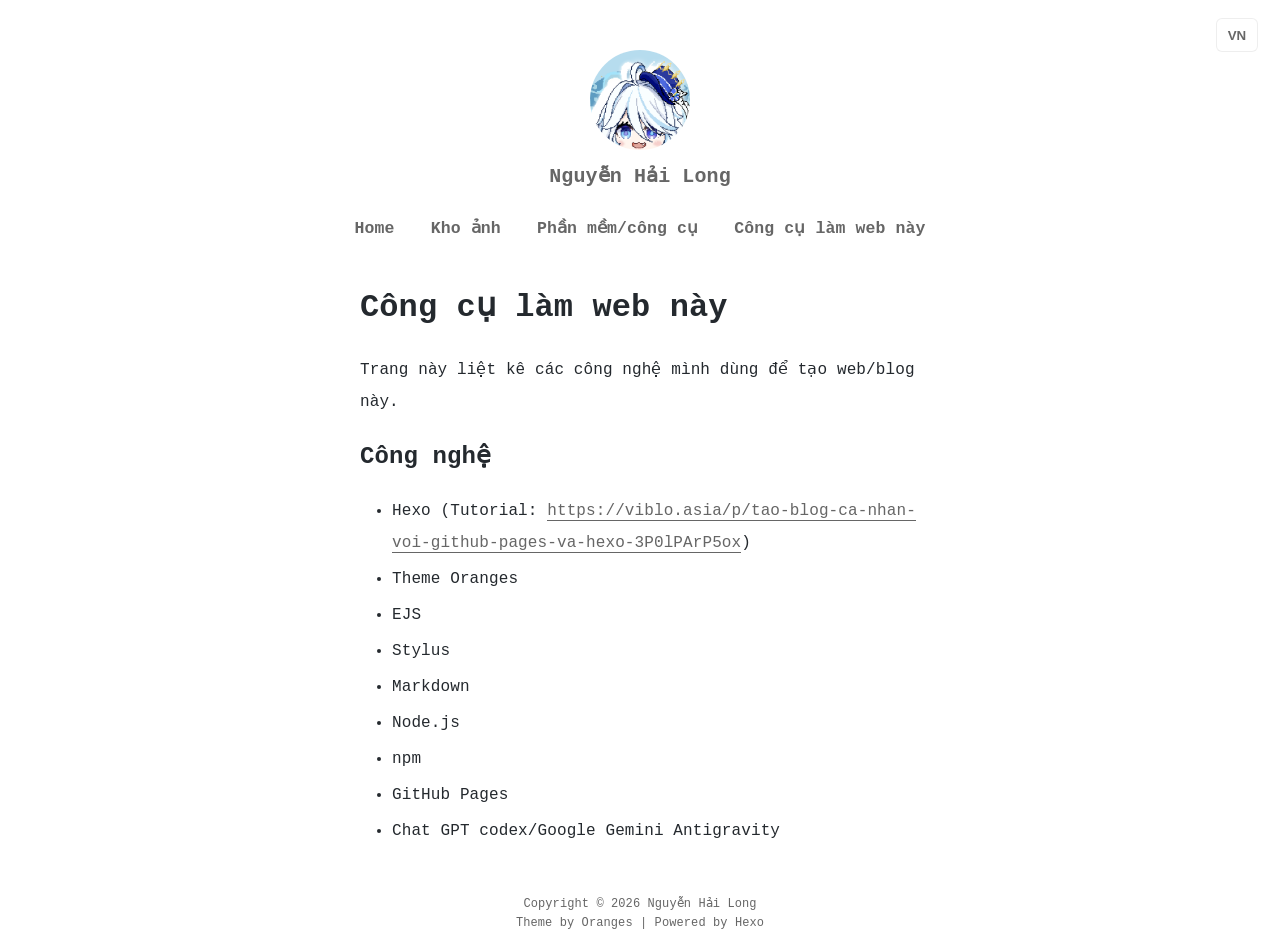
==== commit db444477: "Site updated: 2026-05-12 15:44:18" ====
--- a/cong-cu-lam-web/index.html
+++ b/cong-cu-lam-web/index.html
@@ -1,5 +1,5 @@
 <!DOCTYPE html>
-<html lang="en" color-mode="light">
+<html lang="vn" color-mode="light">
 
   <head>
   <meta charset="utf-8">
@@ -22,8 +22,8 @@
   </title>
 
   
-    <link rel="apple-touch-icon" href="/images/favicon.png">
-    <link rel="icon" href="/images/favicon.png">
+    <link rel="apple-touch-icon" href="/images/avatar.png">
+    <link rel="icon" href="/images/avatar.png">
   
 
   <!-- Raleway-Font -->
@@ -65,7 +65,19 @@
 
   <body>
     <div id="app">
+      
+
+<div class="language-switch" title="Ngôn ngữ">
+  <button type="button" aria-label="Ngôn ngữ">VN</button>
+  <div class="language-menu">
+    <a href="/cong-cu-lam-web/" class="active">VN</a>
+    <a href="/en/web-tools/" class="">EN</a>
+  </div>
+</div>
+
+
       <div class="header">
+  
   <div class="avatar">
     <a href="/">
       <!-- 头像取消懒加载，添加no-lazy -->
@@ -229,7 +241,7 @@
           </a>
         </span>
         
-          <input type="text" class="search-input" id="search-input" placeholder="Search...">
+          <input type="text" class="search-input" id="search-input" placeholder="Tìm kiếm...">
         
         <span class="search-close-icon" id="search-close-icon">
           <a href="javascript: void(0)">
@@ -281,7 +293,7 @@
       'use strict';
       var $input = document.getElementById(search_id);
       var $resultContent = document.getElementById(content_id);
-      $resultContent.innerHTML = "<ul><span class='local-search-empty'>First search, index file loading, please wait...<span></ul>";
+      $resultContent.innerHTML = "<ul><span class='local-search-empty'>Đang tải dữ liệu tìm kiếm, vui lòng chờ...<span></ul>";
       $.ajax({
         // 0x01. load xml file
         url: path,
@@ -377,7 +389,7 @@
             });
             str += "</ul>";
             if (str.indexOf('<li>') === -1) {
-              return $resultContent.innerHTML = "<ul><span class='local-search-empty'>No result<span></ul>";
+              return $resultContent.innerHTML = "<ul><span class='local-search-empty'>Không có kết quả<span></ul>";
             }
             $resultContent.innerHTML = str;
           });
@@ -385,9 +397,9 @@
         error: function(xhr, status, error) {
           $resultContent.innerHTML = ""
           if (xhr.status === 404) {
-            $resultContent.innerHTML = "<ul><span class='local-search-empty'>The search.xml file was not found, please refer to：<a href='https://github.com/zchengsite/hexo-theme-oranges#configuration' target='_black'>configuration</a><span></ul>";
+            $resultContent.innerHTML = "<ul><span class='local-search-empty'>Không tìm thấy file search.xml, vui lòng xem:<a href='https://github.com/zchengsite/hexo-theme-oranges#configuration' target='_black'>configuration</a><span></ul>";
           } else {
-            $resultContent.innerHTML = "<ul><span class='local-search-empty'>The request failed, Try to refresh the page or try again later.<span></ul>";
+            $resultContent.innerHTML = "<ul><span class='local-search-empty'>Yêu cầu thất bại, hãy thử tải lại trang hoặc thử lại sau.<span></ul>";
           }
         }
       });
@@ -428,12 +440,12 @@
       </a>
       <div class="share-content hidden">
         
-          <a class="share-item" href="https://twitter.com/intent/tweet?text=' + C%C3%B4ng%20c%E1%BB%A5%20l%C3%A0m%20web%20n%C3%A0y + '&url=' + http%3A%2F%2Fexample.com%2Fcong-cu-lam-web%2Findex.html + '" target="_blank" title="Twitter">
+          <a class="share-item" href="https://twitter.com/intent/tweet?text=' + C%C3%B4ng%20c%E1%BB%A5%20l%C3%A0m%20web%20n%C3%A0y + '&url=' + https%3A%2F%2Fnguyenhailongmeowmeow.github.io%2Fcong-cu-lam-web%2Findex.html + '" target="_blank" title="Twitter">
             <i class="iconfont icon-twitter"></i>
           </a>
         
         
-          <a class="share-item" href="https://www.facebook.com/sharer.php?u=http://example.com/cong-cu-lam-web/index.html" target="_blank" title="Facebook">
+          <a class="share-item" href="https://www.facebook.com/sharer.php?u=https://nguyenhailongmeowmeow.github.io/cong-cu-lam-web/index.html" target="_blank" title="Facebook">
             <i class="iconfont icon-facebooksquare"></i>
           </a>
         
--- a/css/main.css
+++ b/css/main.css
@@ -2155,6 +2155,58 @@
 .ml-30 {
   margin-left: 30px;
 }
+.language-switch {
+  position: fixed;
+  top: 18px;
+  right: 22px;
+  z-index: 1000;
+  display: flex;
+  flex-direction: column;
+  align-items: flex-end;
+}
+.language-switch button {
+  min-width: 42px;
+  height: 34px;
+  padding: 0 10px;
+  border: 1px solid var(--color-divider-md-border);
+  border-radius: 6px;
+  color: var(--color-text-a);
+  background-color: var(--bg-content-search);
+  font-weight: 700;
+  cursor: pointer;
+  backdrop-filter: blur(10px);
+}
+.language-switch button:hover {
+  color: var(--color-text-a-hover);
+}
+.language-menu {
+  display: none;
+  min-width: 58px;
+  margin-top: 6px;
+  border: 1px solid var(--color-divider-md-border);
+  border-radius: 6px;
+  overflow: hidden;
+  background-color: var(--bg-content-search);
+  backdrop-filter: blur(10px);
+}
+.language-switch:hover .language-menu,
+.language-switch:focus-within .language-menu {
+  display: block;
+}
+.language-menu a {
+  display: block;
+  padding: 8px 12px;
+  color: var(--color-text-a);
+  font-weight: 700;
+  text-align: center;
+  text-decoration: none;
+  border-bottom: 0;
+}
+.language-menu a:hover,
+.language-menu a.active {
+  color: var(--color-text-a-hover);
+  background-color: rgba(128,128,128,0.12);
+}
 .v[data-class="v"] .vwrap .vheader .vinput:focus {
   border-bottom-color: #808080 !important;
 }
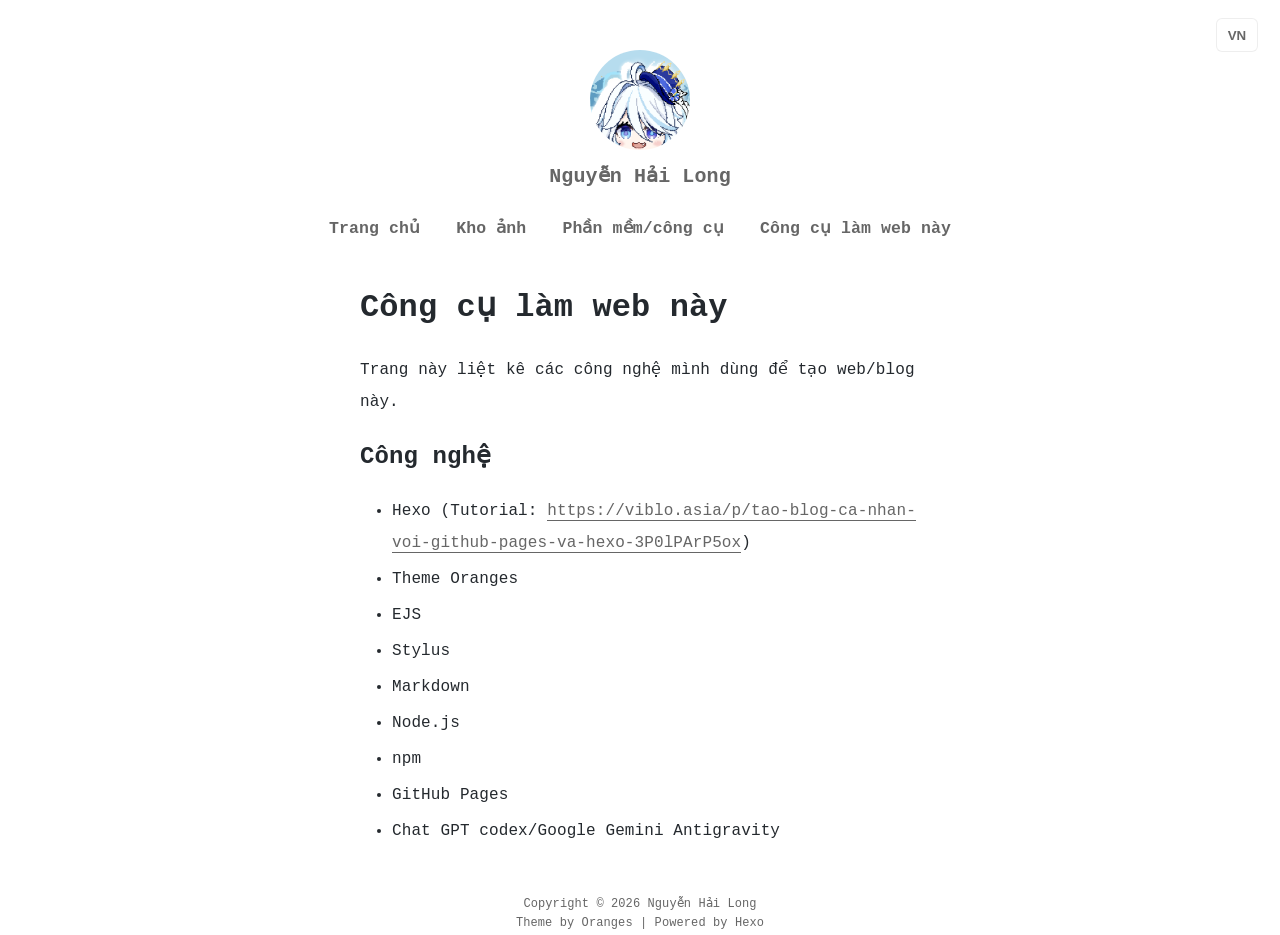
==== commit 5944f15c: "Site updated: 2026-05-12 15:49:32" ====
--- a/cong-cu-lam-web/index.html
+++ b/cong-cu-lam-web/index.html
@@ -91,7 +91,7 @@
     <ul>
       
         <li class="nav-item" data-path="/">
-          <a href="/">Home</a>
+          <a href="/">Trang chủ</a>
         </li>
       
         <li class="nav-item" data-path="/kho-anh/">
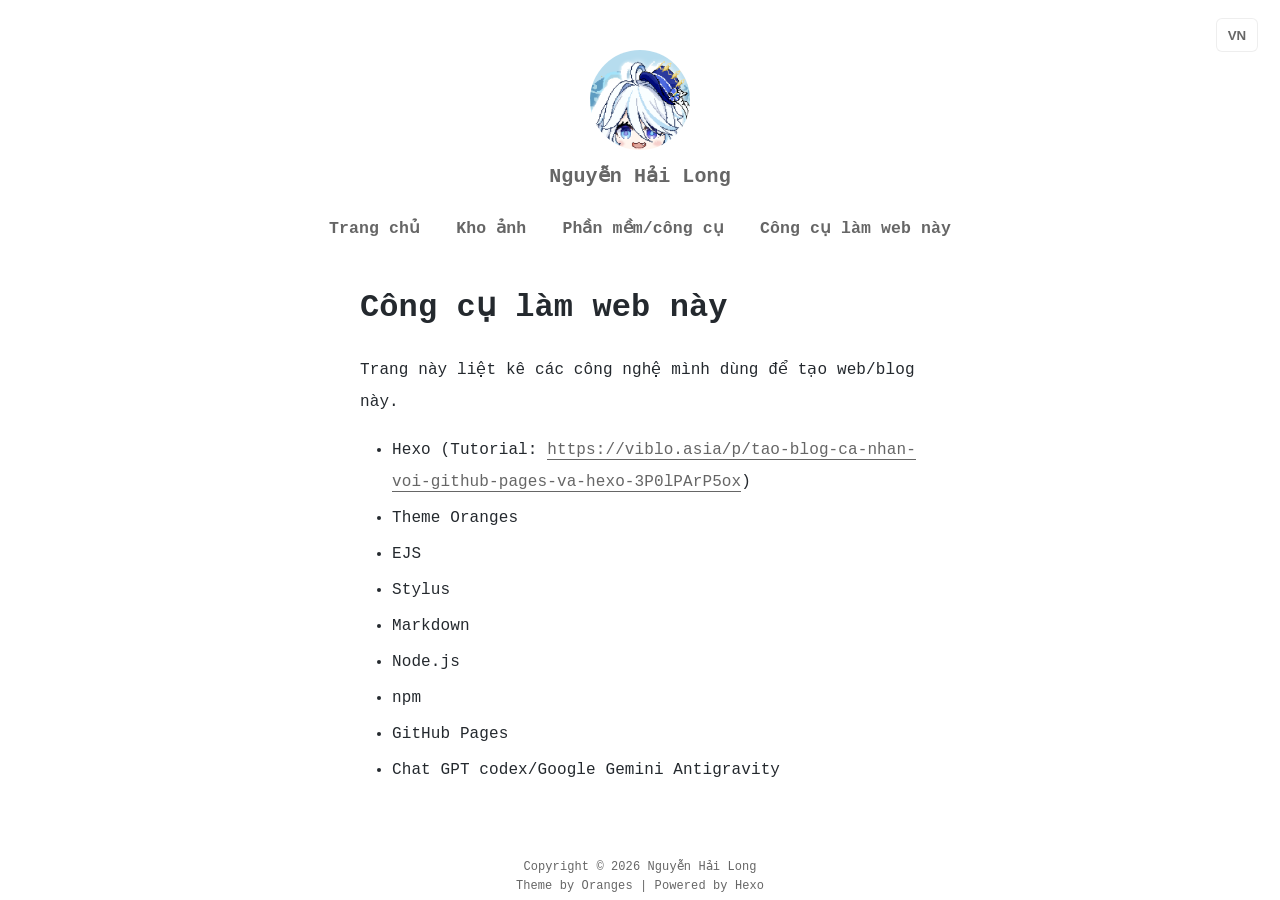
==== commit db7616e7: "Site updated: 2026-05-12 16:01:11" ====
--- a/cong-cu-lam-web/index.html
+++ b/cong-cu-lam-web/index.html
@@ -160,7 +160,7 @@
     <div class="container about-index">
       <div class="markdown-body">
         <h1 id="Cong-cu-lam-web-nay"><a href="#Cong-cu-lam-web-nay" class="headerlink" title="Công cụ làm web này"></a>Công cụ làm web này</h1><p>Trang này liệt kê các công nghệ mình dùng để tạo web&#x2F;blog này.</p>
-<h2 id="Cong-nghe"><a href="#Cong-nghe" class="headerlink" title="Công nghệ"></a>Công nghệ</h2><ul>
+<ul>
 <li>Hexo (Tutorial: <a target="_blank" rel="noopener" href="https://viblo.asia/p/tao-blog-ca-nhan-voi-github-pages-va-hexo-3P0lPArP5ox">https://viblo.asia/p/tao-blog-ca-nhan-voi-github-pages-va-hexo-3P0lPArP5ox</a>)</li>
 <li>Theme Oranges</li>
 <li>EJS</li>
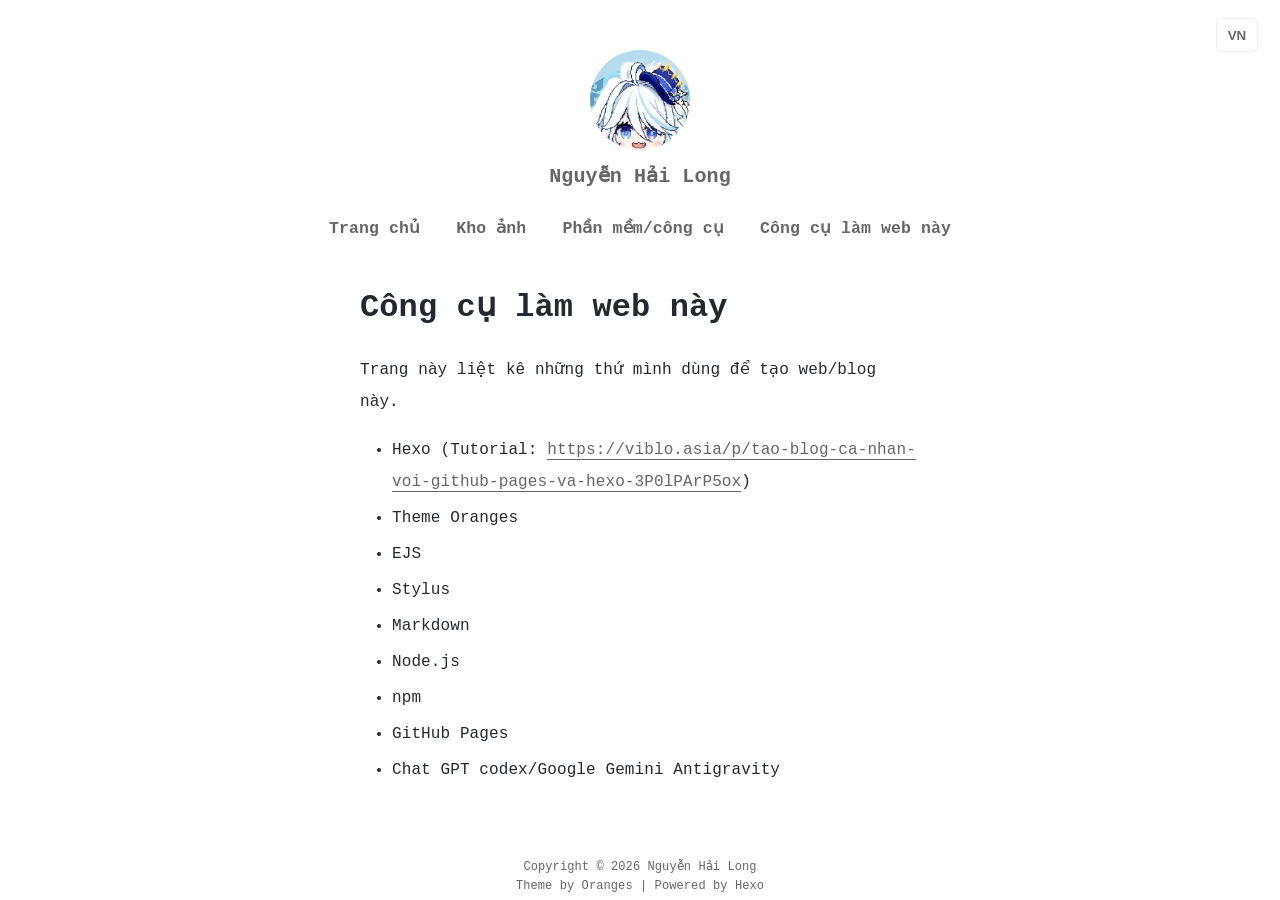
==== commit 80920732: "Site updated: 2026-05-12 16:05:07" ====
--- a/cong-cu-lam-web/index.html
+++ b/cong-cu-lam-web/index.html
@@ -159,7 +159,7 @@
   <!-- 关于页 url形式：https://yoursite/about/ -->
     <div class="container about-index">
       <div class="markdown-body">
-        <h1 id="Cong-cu-lam-web-nay"><a href="#Cong-cu-lam-web-nay" class="headerlink" title="Công cụ làm web này"></a>Công cụ làm web này</h1><p>Trang này liệt kê các công nghệ mình dùng để tạo web&#x2F;blog này.</p>
+        <h1 id="Cong-cu-lam-web-nay"><a href="#Cong-cu-lam-web-nay" class="headerlink" title="Công cụ làm web này"></a>Công cụ làm web này</h1><p>Trang này liệt kê những thứ mình dùng để tạo web&#x2F;blog này.</p>
 <ul>
 <li>Hexo (Tutorial: <a target="_blank" rel="noopener" href="https://viblo.asia/p/tao-blog-ca-nhan-voi-github-pages-va-hexo-3P0lPArP5ox">https://viblo.asia/p/tao-blog-ca-nhan-voi-github-pages-va-hexo-3P0lPArP5ox</a>)</li>
 <li>Theme Oranges</li>
